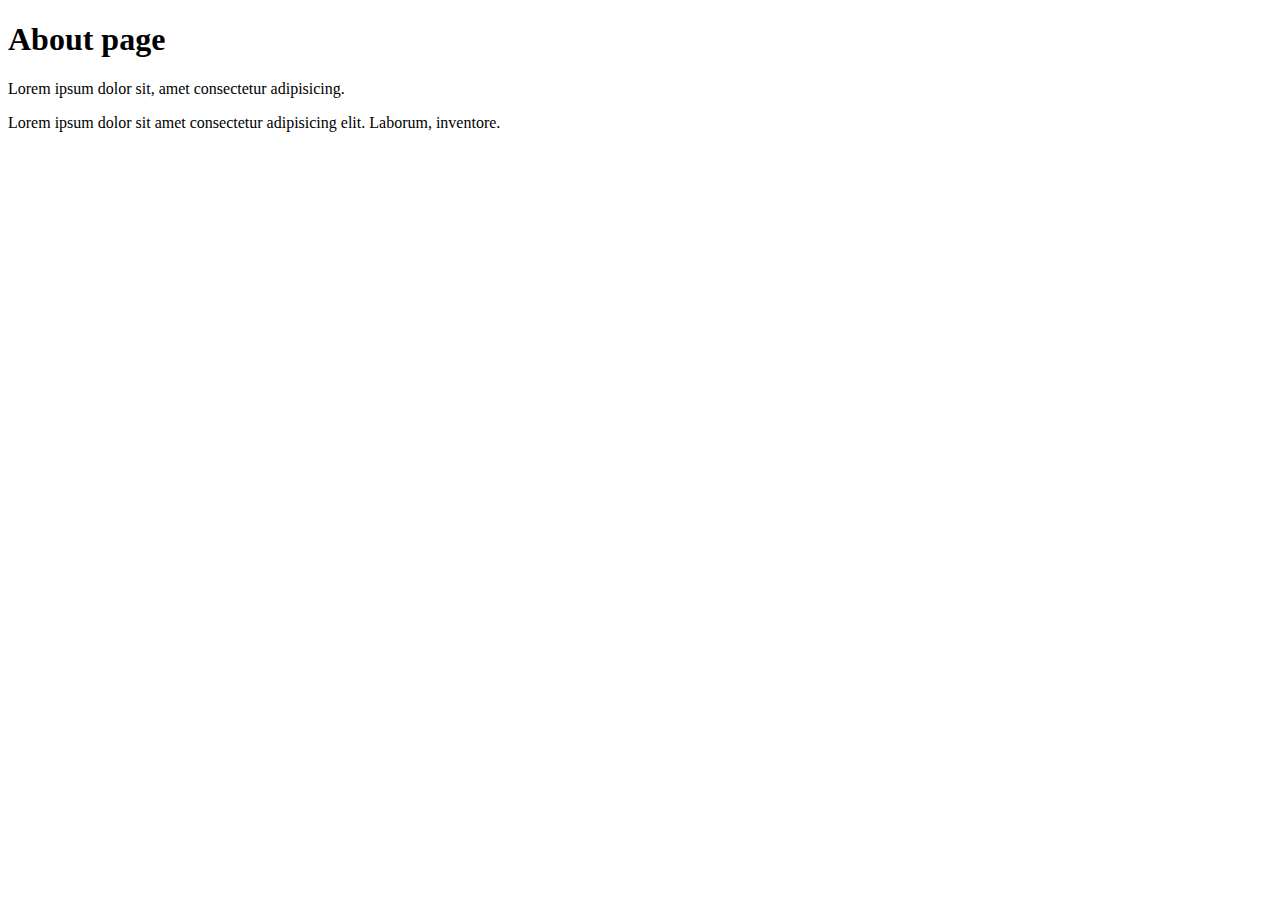
==== about.html @ d647e6ff "Added about page" ====
<!DOCTYPE html>
<html lang="en">
<head>
    <meta charset="UTF-8">
    <meta name="viewport" content="width=device-width, initial-scale=1.0">
    <title>About</title>
</head>
<body>

    <h1>About page</h1>
    <p>Lorem ipsum dolor sit, amet consectetur adipisicing.</p>
    <p>Lorem ipsum dolor sit amet consectetur adipisicing elit. Laborum, inventore.</p>

</body>
</html>
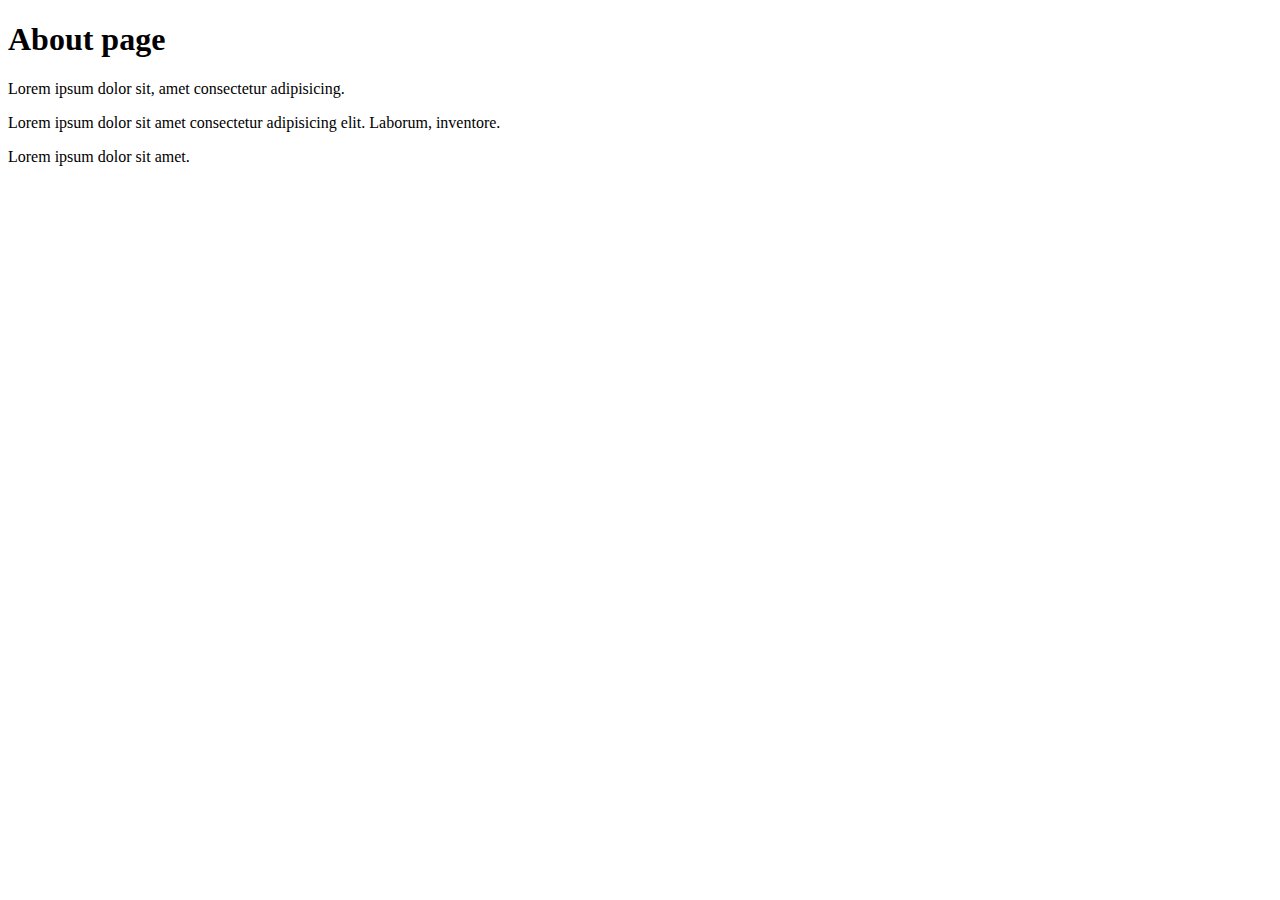
==== commit aabebfac: "updated about" ====
--- a/about.html
+++ b/about.html
@@ -10,6 +10,7 @@
     <h1>About page</h1>
     <p>Lorem ipsum dolor sit, amet consectetur adipisicing.</p>
     <p>Lorem ipsum dolor sit amet consectetur adipisicing elit. Laborum, inventore.</p>
+    <p>Lorem ipsum dolor sit amet.</p>
 
 </body>
 </html>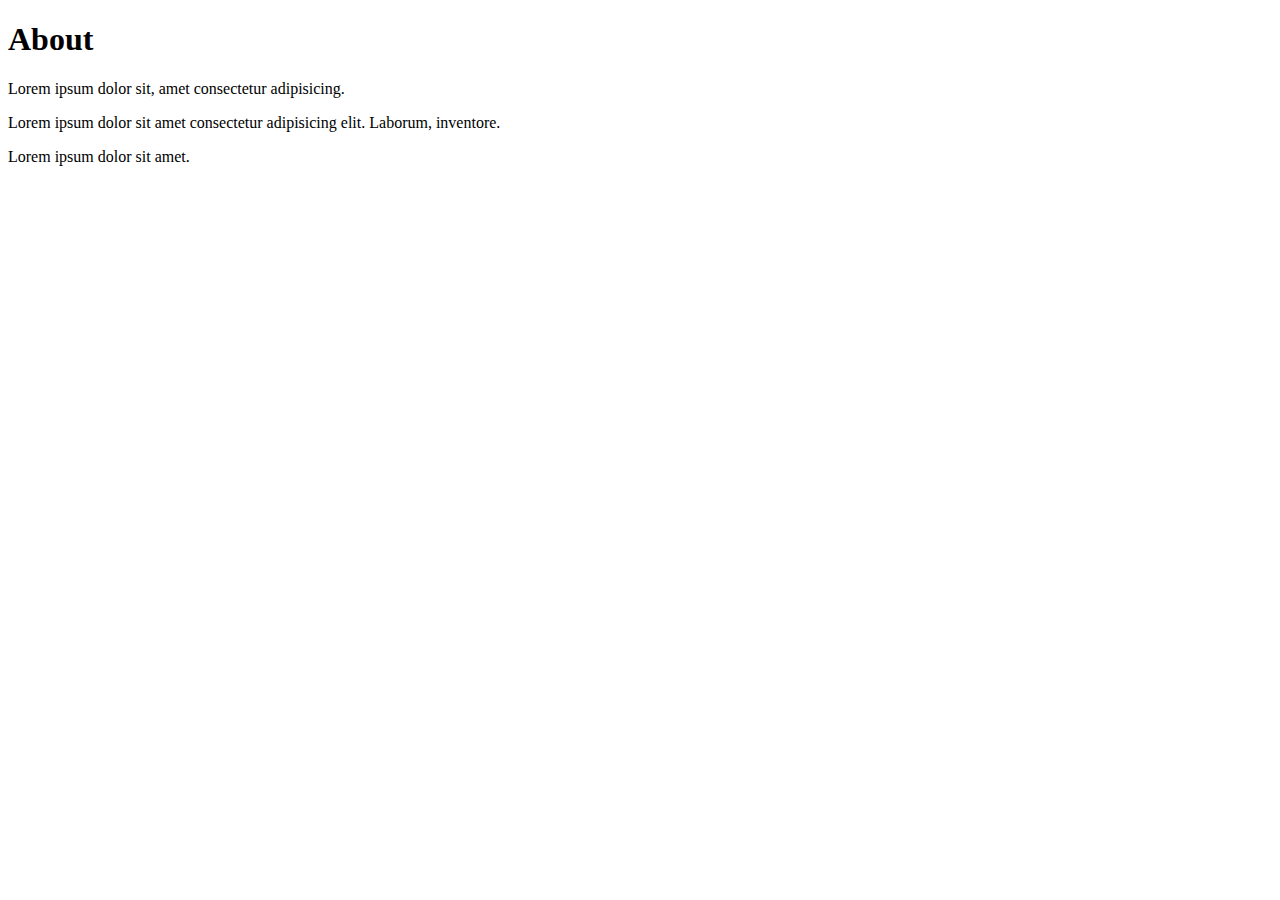
==== commit 4350422d: "fixed the bug" ====
--- a/about.html
+++ b/about.html
@@ -7,7 +7,7 @@
 </head>
 <body>
 
-    <h1>About page</h1>
+    <h1>About</h1>
     <p>Lorem ipsum dolor sit, amet consectetur adipisicing.</p>
     <p>Lorem ipsum dolor sit amet consectetur adipisicing elit. Laborum, inventore.</p>
     <p>Lorem ipsum dolor sit amet.</p>
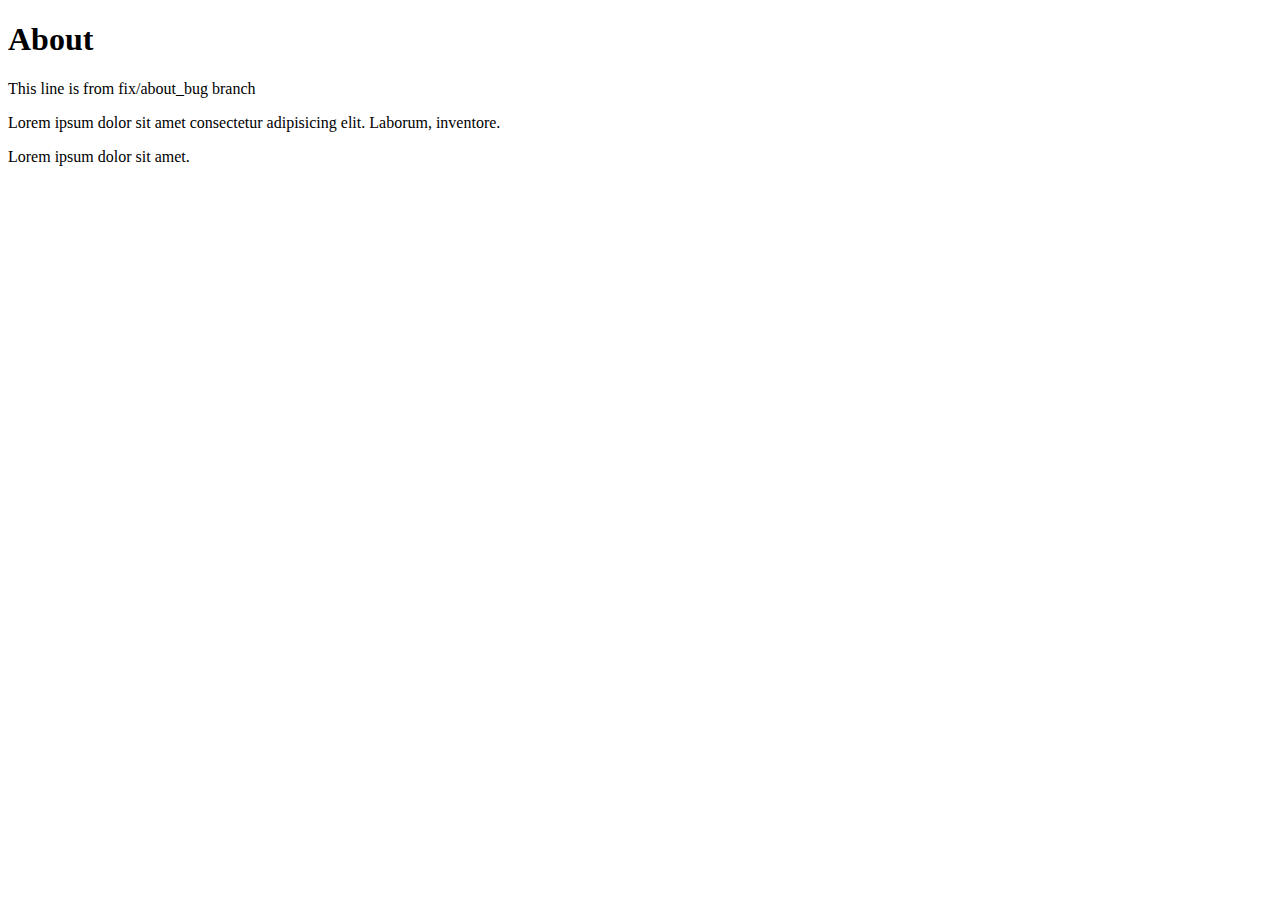
==== commit f90418f4: "changed text" ====
--- a/about.html
+++ b/about.html
@@ -8,7 +8,7 @@
 <body>
 
     <h1>About</h1>
-    <p>Lorem ipsum dolor sit, amet consectetur adipisicing.</p>
+    <p>This line is from fix/about_bug branch</p>
     <p>Lorem ipsum dolor sit amet consectetur adipisicing elit. Laborum, inventore.</p>
     <p>Lorem ipsum dolor sit amet.</p>
 
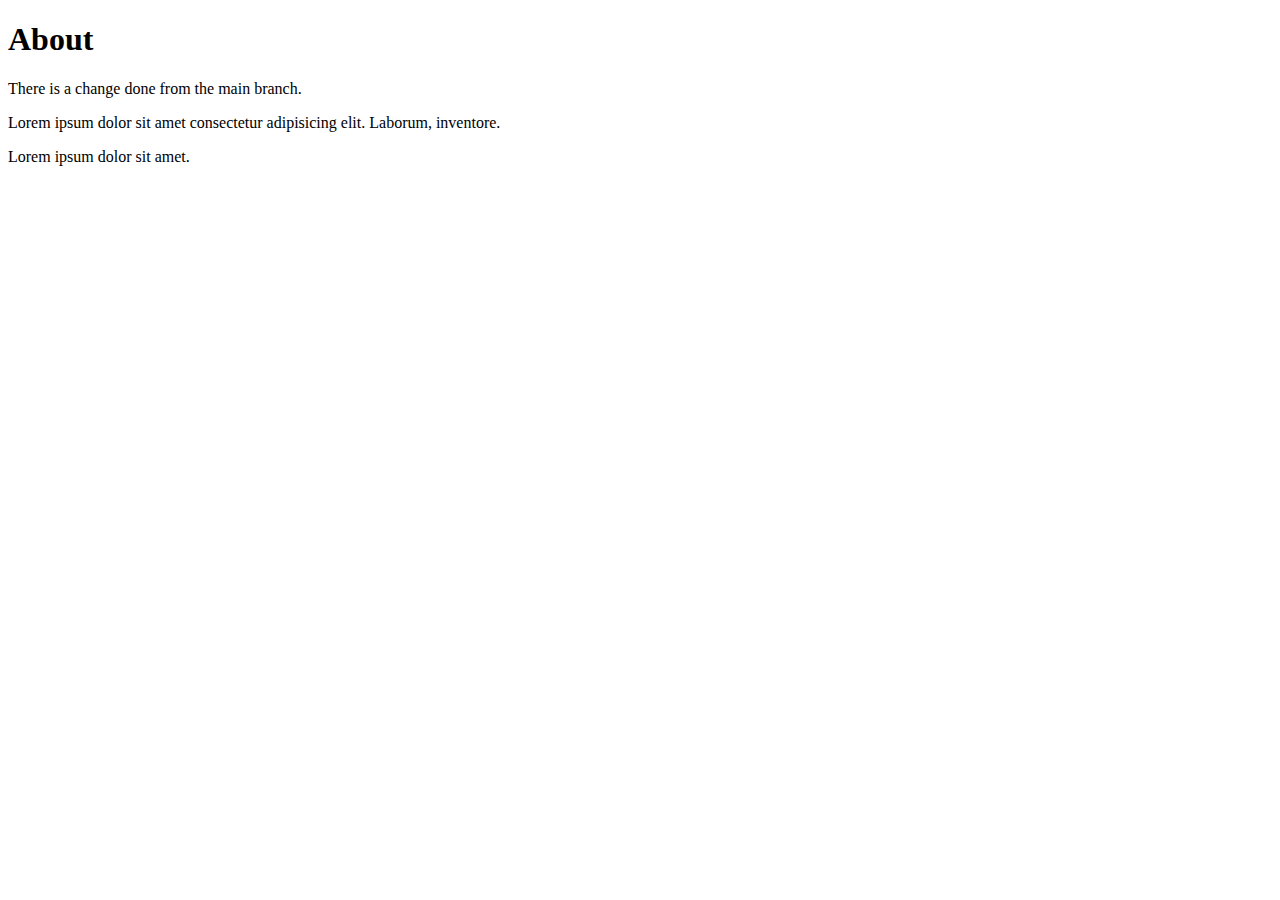
==== commit f6c8c4bd: "changed about" ====
--- a/about.html
+++ b/about.html
@@ -8,7 +8,7 @@
 <body>
 
     <h1>About</h1>
-    <p>This line is from fix/about_bug branch</p>
+    <p>There is a change done from the main branch.</p>
     <p>Lorem ipsum dolor sit amet consectetur adipisicing elit. Laborum, inventore.</p>
     <p>Lorem ipsum dolor sit amet.</p>
 
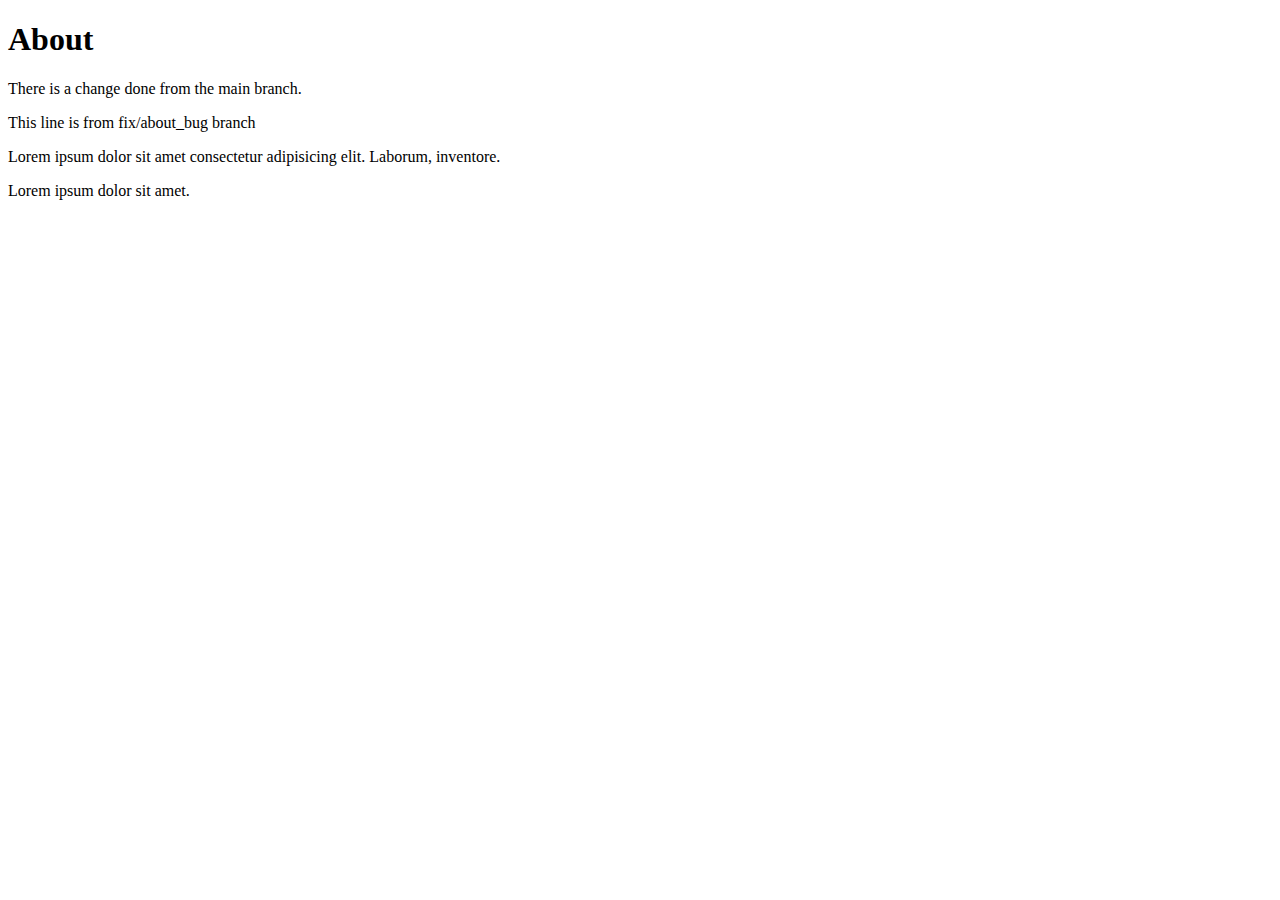
==== commit 28f85b4d: "Merge branch fix/about_bug" ====
--- a/about.html
+++ b/about.html
@@ -9,6 +9,7 @@
 
     <h1>About</h1>
     <p>There is a change done from the main branch.</p>
+    <p>This line is from fix/about_bug branch</p>
     <p>Lorem ipsum dolor sit amet consectetur adipisicing elit. Laborum, inventore.</p>
     <p>Lorem ipsum dolor sit amet.</p>
 
